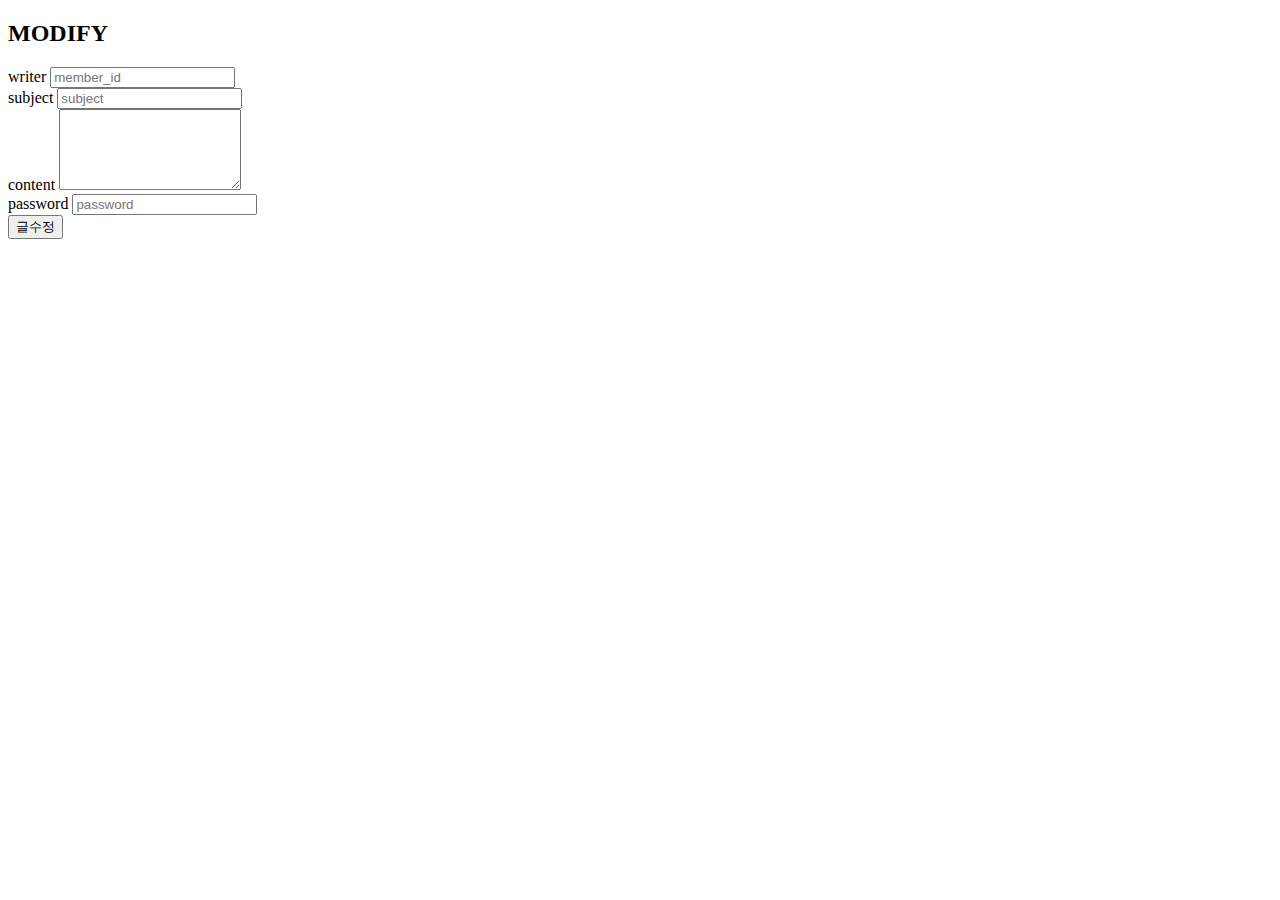
==== src/main/resources/templates/board/modify.html @ a2855a25 "글 작성, 수정, 삭제, 댓글, 페이징, 검색" ====
<!DOCTYPE html>
<html lang="en" xmlns:th="http://www.thymeleaf.org">
<head>
    <meta charset="UTF-8">
    <title>modify</title>
    <link rel="stylesheet" href="/css/bootstrap.css">
    <link rel="stylesheet" href="/css/layout.css">
    <script src="/js/bootstrap.bundle.js"></script>
    <script src="/js/jquery-3.7.1.min.js"></script>
</head>

<body>
<div class="main">
    <div class="container">
        <h2>MODIFY</h2>
        <form action="/board/modify" method="post" name="modifyForm">

            <input type="hidden" name="id" th:value="${boardModify.id}">

            <div class="mb-3">
                <label for="member_id" class="form-label">writer</label>
                <input type="text" class="form-control" placeholder="member_id" name="member_id"
                       th:value="${boardModify.member_id}" readonly>
            </div>

            <div class="mb-3">
                <label for="subject" class="form-label">subject</label>
                <input type="text" class="form-control" placeholder="subject" name="subject"
                       th:value="${boardModify.subject}">
            </div>

            <div class="mb-3">
                <label for="content" class="form-label">content</label>
                <textarea class="form-control" rows="5" id="content" name="content"
                          th:text="${boardModify.content}"></textarea>
            </div>

            <div class="mb-3">
                <label for="password" class="form-label">password</label>
                <input type="password" class="form-control" placeholder="password" name="password" id="password">
            </div>

            <input type="hidden" name="hit" th:value="${boardModify.hit}">

            <input type="button" value="글수정" onclick="boardModify()">

        </form>
    </div>
</div>


<script th:inline="javascript">
    const boardModify = () => {
        const pass = [[${boardModify.password}]];
        const inputPass = document.getElementById("password").value;
        if (pass === inputPass) {
            document.modifyForm.submit();
        } else {
            alert("비밀번호가 일치하지 않습니다.");
        }
    }
</script>

</body>
</html>
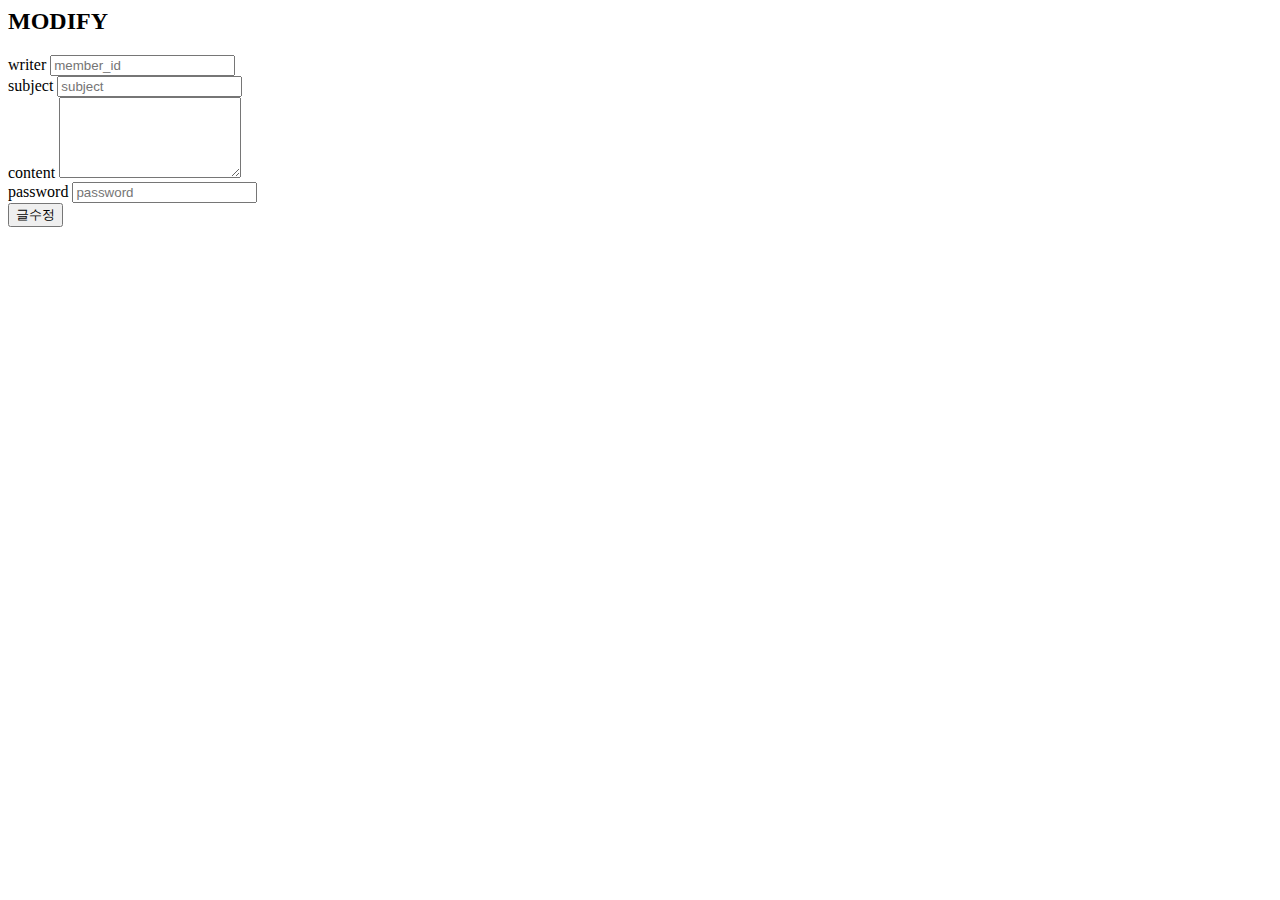
==== commit 28614bf9: "merge" ====
--- a/src/main/resources/templates/board/modify.html
+++ b/src/main/resources/templates/board/modify.html
@@ -1,16 +1,11 @@
-<!DOCTYPE html>
 <html lang="en" xmlns:th="http://www.thymeleaf.org">
-<head>
+<head th:replace="layout/layout :: head(~{::title})">
     <meta charset="UTF-8">
-    <title>modify</title>
-    <link rel="stylesheet" href="/css/bootstrap.css">
-    <link rel="stylesheet" href="/css/layout.css">
-    <script src="/js/bootstrap.bundle.js"></script>
-    <script src="/js/jquery-3.7.1.min.js"></script>
+    <title>home</title>
+    <link rel="stylesheet" href="/css/bootstrap.min.css">
 </head>
-
-<body>
-<div class="main">
+<body th:replace="layout/layout :: content(~{::content})">
+<content>
     <div class="container">
         <h2>MODIFY</h2>
         <form action="/board/modify" method="post" name="modifyForm">
@@ -60,6 +55,6 @@
         }
     }
 </script>
-
+</content>
 </body>
 </html>